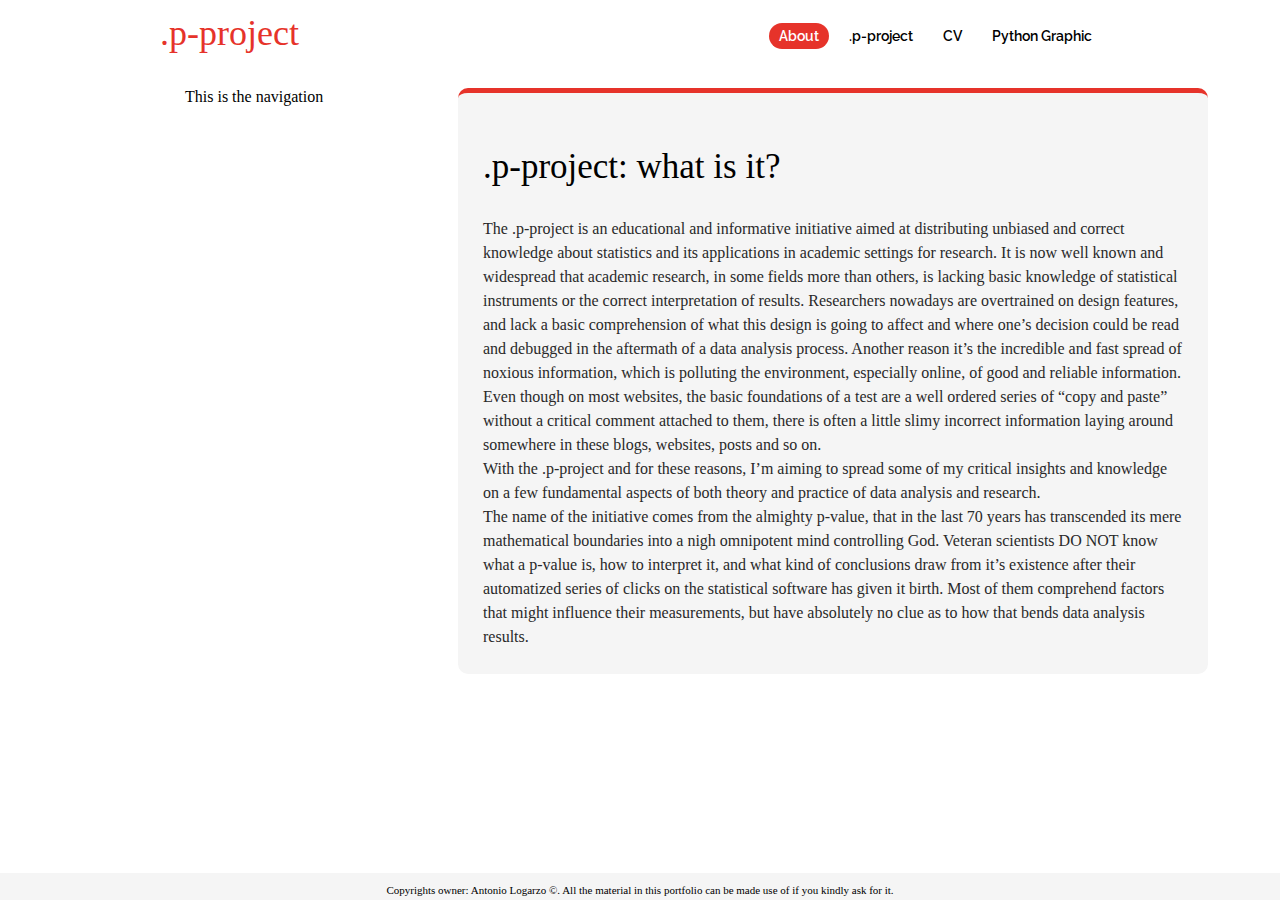
==== p-project.html @ ff33cc4a "commit on 'main'" ====
<!DOCTYPE html>
<html lang="en">
<head>
    <meta charset="UTF-8">
    <meta http-equiv="X-UA-Compatible" content="IE=edge">
    <meta name="viewport" content="width=device-width, initial-scale=1.0">
    <link href="css/stylesheet.css" rel="stylesheet">
</head>

<body>
<!--- This div will contain the whole page--->
<div class="container">
<!--- Here is the Nav Bar, simple and clean--->
<header>
    <div class="inner">
      <h1><a href="home.html">.p-project</a></h1>
      <nav class="on-about">
        <ul>
          <li><a href="home.html" class="nav-about">About</a></li>
          <li><a href="/p-project.html" class="nav-guides">.p-project</a></li>
          <li><a href="/waypoints/shortcuts/sticky-elements" class="nav-shortcuts">CV</a></li>
          <li><a href="/waypoints/api/waypoint" class="nav-api">Python Graphic</a></li>
        </ul>
      </nav>
    </div>
  </header>

<div class="main">
  <div class="navigation">
This is the navigation
  </div>
  <div class="article">
<h1>.p-project: what is it?</h1>

The .p-project is an educational and informative initiative aimed at distributing unbiased and correct knowledge about statistics and its applications in academic settings for research. It is now well known and widespread that academic research, in some fields more than others, is lacking basic knowledge of statistical instruments or the correct interpretation of results.
Researchers nowadays are overtrained on design features, and lack a basic comprehension of what this design is going to affect and where one’s decision could be read and debugged in the aftermath of a data analysis process.
Another reason it’s the incredible and fast spread of noxious information, which is polluting the environment, especially online, of good and reliable information. Even though on most websites, the basic foundations of a test are a well ordered series of “copy and paste” without a critical comment attached to them, there is often a little slimy incorrect information laying around somewhere in these blogs, websites, posts and so on.
<br>
With the .p-project and for these reasons, I’m aiming to spread some of my critical insights and knowledge on a few fundamental aspects of both theory and practice of data analysis and research. 
<br>
The name of the initiative comes from the almighty p-value, that in the last 70 years has transcended its mere mathematical boundaries into a nigh omnipotent mind controlling God. Veteran scientists DO NOT know what a p-value is, how to interpret it, and what kind of conclusions draw from it’s existence after their automatized series of clicks on the statistical software has given it birth.
Most of them comprehend factors that might influence their measurements, but have absolutely no clue as to how that bends data analysis results.


  </div>
</div>








    <footer>
        <div class="justcredits">
            <h3>
                Copyrights owner: Antonio Logarzo &COPY;. All the material in this portfolio can be made use of if you kindly ask for it.
            </h3>
    
        </div>
    
    
    </footer>
</div>
</body>

<!--- Libraries and scripts that the Home Page uses --->
<script src="https://cdnjs.cloudflare.com/ajax/libs/gsap/3.9.1/gsap.min.js"></script>
<script src="assets/homeAnim.js"></script>
<script src="https://code.jquery.com/jquery-3.6.0.js"></script>
</html>
---- css/stylesheet.css ----
/* Google Fonts */

@import url('https://fonts.googleapis.com/css2?family=Roboto+Condensed:ital,wght@0,300;0,400;0,700;1,300;1,400;1,700&display=swap');
@import url('https://fonts.googleapis.com/css2?family=Raleway:ital,wght@0,100;0,200;0,300;0,400;0,500;0,600;0,700;0,800;1,100;1,200;1,300;1,400;1,500;1,600;1,700&display=swap');



/* HEADER NAV BAR */

header {
    margin:auto;
    overflow: hidden;
    width: 980px;
    margin-bottom: 16px; }
    header h1 {
    margin: 0;
    padding: 4px 0;
    float:left;
    font-weight: 300;
    font-size: 36px;
    font-family:Roboto; }
        header h1 a, header h1 a:hover, header h1 a:focus {
        color: #E6332A;
         }
    header nav {
    padding:15px;
    font-size: 14px;
    float:right;
    font-family:Raleway; }
        header nav ul {
        padding: 0 0 8px 0;
        margin: 0; }
        header nav li {
        display: inline-block;
        padding: 0 3px; }
        header nav a {
        border-radius: 25px;
        padding: 5px 10px;
        color: #000;
        font-weight: 600; }
        header nav a:hover, header nav a:focus {
          background: rgba(0, 0, 0, 0.1);
          color: #000; }
    header a {
      text-decoration: none;
      display: block; }
    header .inner, header main {
      padding: 0 10px; }
  
.on-about .nav-about, .on-guides .nav-guides, .on-shortcuts .nav-shortcuts, .on-api .nav-api {
    background: #E6332A;
    color: white;
    cursor: default;
    font-family: Raleway; }

.logo {
    height:100px;
}


/* BODY OF THE HOMEPAGE */

body {
    background: url(/Images/grunge.jpg) center 0 no-repeat #fff;
      background-attachment: scroll;
      background-size: auto;
    background-size: fill;
    background-attachment: fixed;
  }

.container {
    position: relative;
    z-index: 2;
    min-height: 100%;
    padding-bottom: 32px;
  }


/* HOMEPAGE CONTAINER */

.boxed {
    position: fixed;
    left: 50%;
    transform: translate(-50%);
    height:450px;
    width: 960px;
    background: white;
    border-radius: 1%;
    padding: 10px;
    /*box-shadow: 5px 5px 15px #191919;*/
    top: -100%;
    border-top: 7px solid #E6332A;
    border-bottom: 7px solid whitesmoke;
    font-family: Raleway;    
}

.identity {
    float: left;
    width: 50%;
    padding-right: 15px;
    text-align: left;
}

.author {
    height: 200px;
    border-radius: 50%;
    margin-top:25%;
    margin-left:25%;
    filter: grayscale(100%);
    -webkit-filter: grayscale(100%);
    border: 5px solid whitesmoke;
}

.textBox {
    float: right;
    width: 46%;
    padding-right: 15px;
    text-align: left;
    align-content: center;
    text-align: justify;
}

.smallicon {
    height:30px;
    width: 30px;
}

/* FOOTER & CREDITS */

footer {
    position: fixed;
    bottom: 0px;
    left: 0px;
    width: 100%;
    text-align:center;
    background: whitesmoke;
    height: 3%;
}

.justcredits{
    background:whitesmoke;
    opacity: 1;
}
    .justcredits h3 {
        font-family: Roboto;
        font-weight:300;
        font-size: 11px;
    }


/* LOADING SCREEN IN THE HOMEPAGE */

.curtain {
    position:fixed;
    height:100%;
    width: 1920px;
    background: #E6332A;
    top: 0px;
    left: 0px;
    opacity: 1;
    z-index: 3;
}

.curtain_c {
    height:250px;
    width: 400px;
    font-family: Raleway;
    font-size: 12px justify;
    color: white;
    line-height: 1px;
    position:absolute;
    top:50%;
    left:50%;
    transform: translate(-50%, -50%);
    z-index: 3;
    
}

.loaderImg {
    height:100px;
    width:100px;
    padding:10px;
    float:left;
    z-index: 3;

} 

.whiteBar {
    width:100%;
    height: 2%;
    background: whitesmoke;
    position: fixed;
    top: 98%;
    z-index: 3;
}


/* ADDITIONAL PAGES CODE BESIDES HOME */

.main {
    margin-left:auto;
    margin-right:auto;
    display:grid;
    width: 910px;
    grid-template-columns: 30% auto;
}

.navigation {
    width:205px;
}

.article {
    width: 700px;
    font-family: Georgia, 'Times New Roman', Times, serif;
    font-size: 16px;
    background: whitesmoke;
    padding: 25px;
    line-height: 1.5;
    color: #292929;
    border-top: 5px solid #E6332A;
    border-radius: 10px;
}
    .article h1 {
        font-family: Roboto;
        font-size: 35px;
        font-weight: 300;
        color: #000;
    }

    .quote{
        background:lemonchiffon;
        padding: 10px;
        margin: 10px;
        font-style: italic;
        font-family: Roboto;
        color: #000;
        font-weight: 300;
    }

    .article b {
        font-style:bold;
        color: #E6332A;
    }

.graphs {
    height: 300px;
    padding: 20px;
}

    .img#big.graphs{
        height: 600px;
        padding:20px;
    }

.graphContainer {
    background: white;
    border: 1px solid black;
    margin:10px;
    padding:15px;
}
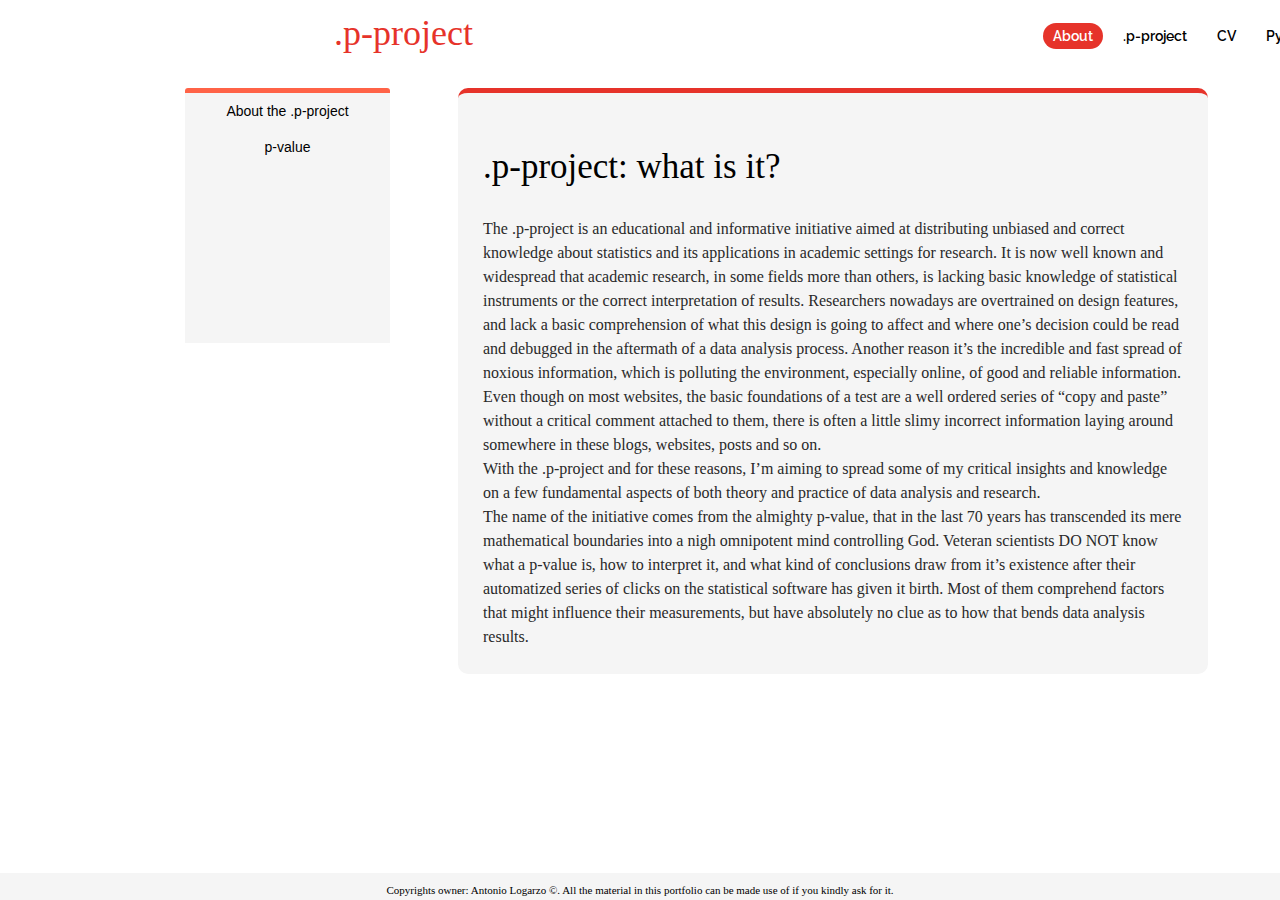
==== commit 007fb315: "commit on main" ====
--- a/p-project.html
+++ b/p-project.html
@@ -13,13 +13,13 @@
 <!--- Here is the Nav Bar, simple and clean--->
 <header>
     <div class="inner">
-      <h1><a href="home.html">.p-project</a></h1>
+      <h1><a href="index.html">.p-project</a></h1>
       <nav class="on-about">
         <ul>
-          <li><a href="home.html" class="nav-about">About</a></li>
+          <li><a href="index.html" class="nav-about">About</a></li>
           <li><a href="/p-project.html" class="nav-guides">.p-project</a></li>
-          <li><a href="/waypoints/shortcuts/sticky-elements" class="nav-shortcuts">CV</a></li>
-          <li><a href="/waypoints/api/waypoint" class="nav-api">Python Graphic</a></li>
+          <li><a href="javascript:void(0);" class="nav-shortcuts">CV</a></li>
+          <li><a href="javascript:void(0);" class="nav-api">Python Graphic</a></li>
         </ul>
       </nav>
     </div>
@@ -27,7 +27,10 @@
 
 <div class="main">
   <div class="navigation">
-This is the navigation
+<ul>
+  <li><a href="p-project.html">About the .p-project</a></li>
+  <li><a href="pvalue.html">p-value</a></li>
+</ul>
   </div>
   <div class="article">
 <h1>.p-project: what is it?</h1>
--- a/css/stylesheet.css
+++ b/css/stylesheet.css
@@ -8,10 +8,10 @@
 /* HEADER NAV BAR */
 
 header {
-    margin:auto;
-    overflow: hidden;
-    width: 980px;
-    margin-bottom: 16px; }
+    margin-left:25%;
+    width: 1080px;
+    margin-bottom: 16px;
+    display: grid; }
     header h1 {
     margin: 0;
     padding: 4px 0;
@@ -207,7 +207,41 @@
 
 .navigation {
     width:205px;
-}
+    height: 250px;
+    background:whitesmoke;
+    border-top:5px solid tomato;
+    border-bottom: 5px solid white;
+    position: sticky;
+    border-radius: 3px;
+    top:40px;
+    
+}
+    .navigation ul {
+        position:sticky;
+        list-style-type: none;
+        text-align: center;
+        padding-left:0px;
+        margin-top:0;
+        
+    }
+
+    .navigation li {
+        font-family: Arial, Helvetica, sans-serif;
+        font-size: 14px;
+        padding-top: 10px;
+        padding-bottom:10px;
+        
+    }
+    .navigation li:hover{
+        border-left: 5px solid darkslategray;
+        padding-left: 10px;
+        background:rgba(47, 79, 79, 0.281);
+        
+    }
+    .navigation ul li a {
+        text-decoration: none;
+        color:#000;
+    }
 
 .article {
     width: 700px;
@@ -246,12 +280,9 @@
     height: 300px;
     padding: 20px;
 }
-
-    .img#big.graphs{
-        height: 600px;
-        padding:20px;
-    }
-
+    .graphs.big{
+        height:100%;
+    }
 .graphContainer {
     background: white;
     border: 1px solid black;
